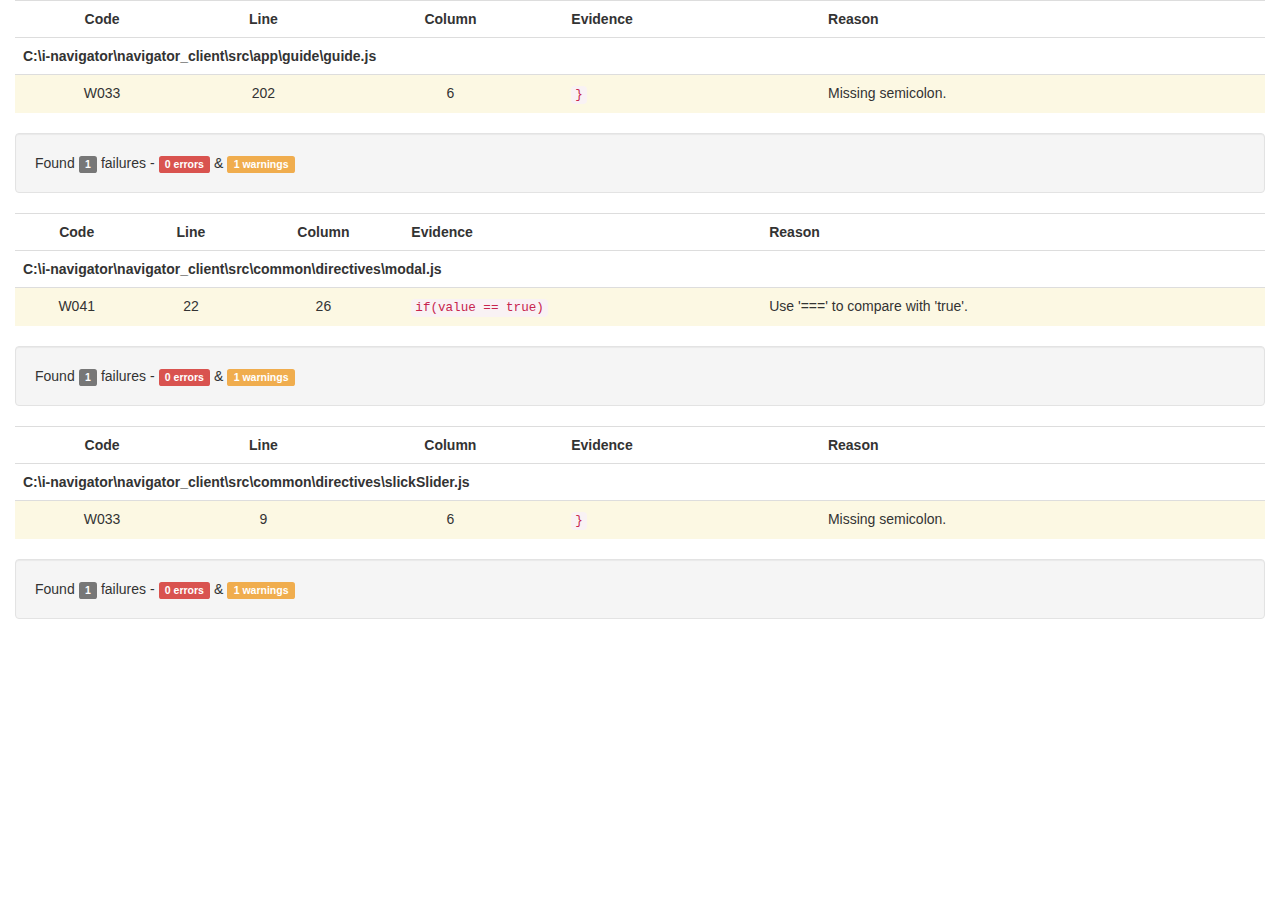
==== debug/jshint-output.html @ eae04aa6 "Modified the files for merge issues" ====
<!DOCTYPE html>
<html lang="en">
<head>
    <title>JSHint Report</title>

    <link rel="stylesheet" href="http://maxcdn.bootstrapcdn.com/bootstrap/3.2.0/css/bootstrap.min.css">
</head>
<body>

<div class="container-fluid">
    <table class="table table-hover">
        <tr>
            <th class="text-center">Code</th>
            <th class="text-center">Line</th>
            <th class="text-center">Column</th>
            <th>Evidence</th>
            <th>Reason</th>
        </tr>
        <tr><td colspan="5"><b>C:\i-navigator\navigator_client\src\app\guide\guide.js</b></td></tr><tr class="warning">
    <td class="text-center">W033</td>
    <td class="text-center">202</td>
    <td class="text-center">6</td>
    <td><code>    }</code></td>
    <td>Missing semicolon.</td>
</tr>
    </table>
    <div class="well">
    Found <span class="label label-default">1</span> failures - <span class="label label-danger">0 errors</span> &amp; <span class="label label-warning">1 warnings</span>
</div>
</div>

</body>
</html><!DOCTYPE html>
<html lang="en">
<head>
    <title>JSHint Report</title>

    <link rel="stylesheet" href="http://maxcdn.bootstrapcdn.com/bootstrap/3.2.0/css/bootstrap.min.css">
</head>
<body>

<div class="container-fluid">
    <table class="table table-hover">
        <tr>
            <th class="text-center">Code</th>
            <th class="text-center">Line</th>
            <th class="text-center">Column</th>
            <th>Evidence</th>
            <th>Reason</th>
        </tr>
        <tr><td colspan="5"><b>C:\i-navigator\navigator_client\src\common\directives\modal.js</b></td></tr><tr class="warning">
    <td class="text-center">W041</td>
    <td class="text-center">22</td>
    <td class="text-center">26</td>
    <td><code>                if(value == true)</code></td>
    <td>Use &#039;===&#039; to compare with &#039;true&#039;.</td>
</tr>
    </table>
    <div class="well">
    Found <span class="label label-default">1</span> failures - <span class="label label-danger">0 errors</span> &amp; <span class="label label-warning">1 warnings</span>
</div>
</div>

</body>
</html><!DOCTYPE html>
<html lang="en">
<head>
    <title>JSHint Report</title>

    <link rel="stylesheet" href="http://maxcdn.bootstrapcdn.com/bootstrap/3.2.0/css/bootstrap.min.css">
</head>
<body>

<div class="container-fluid">
    <table class="table table-hover">
        <tr>
            <th class="text-center">Code</th>
            <th class="text-center">Line</th>
            <th class="text-center">Column</th>
            <th>Evidence</th>
            <th>Reason</th>
        </tr>
        <tr><td colspan="5"><b>C:\i-navigator\navigator_client\src\common\directives\slickSlider.js</b></td></tr><tr class="warning">
    <td class="text-center">W033</td>
    <td class="text-center">9</td>
    <td class="text-center">6</td>
    <td><code>    }</code></td>
    <td>Missing semicolon.</td>
</tr>
    </table>
    <div class="well">
    Found <span class="label label-default">1</span> failures - <span class="label label-danger">0 errors</span> &amp; <span class="label label-warning">1 warnings</span>
</div>
</div>

</body>
</html>
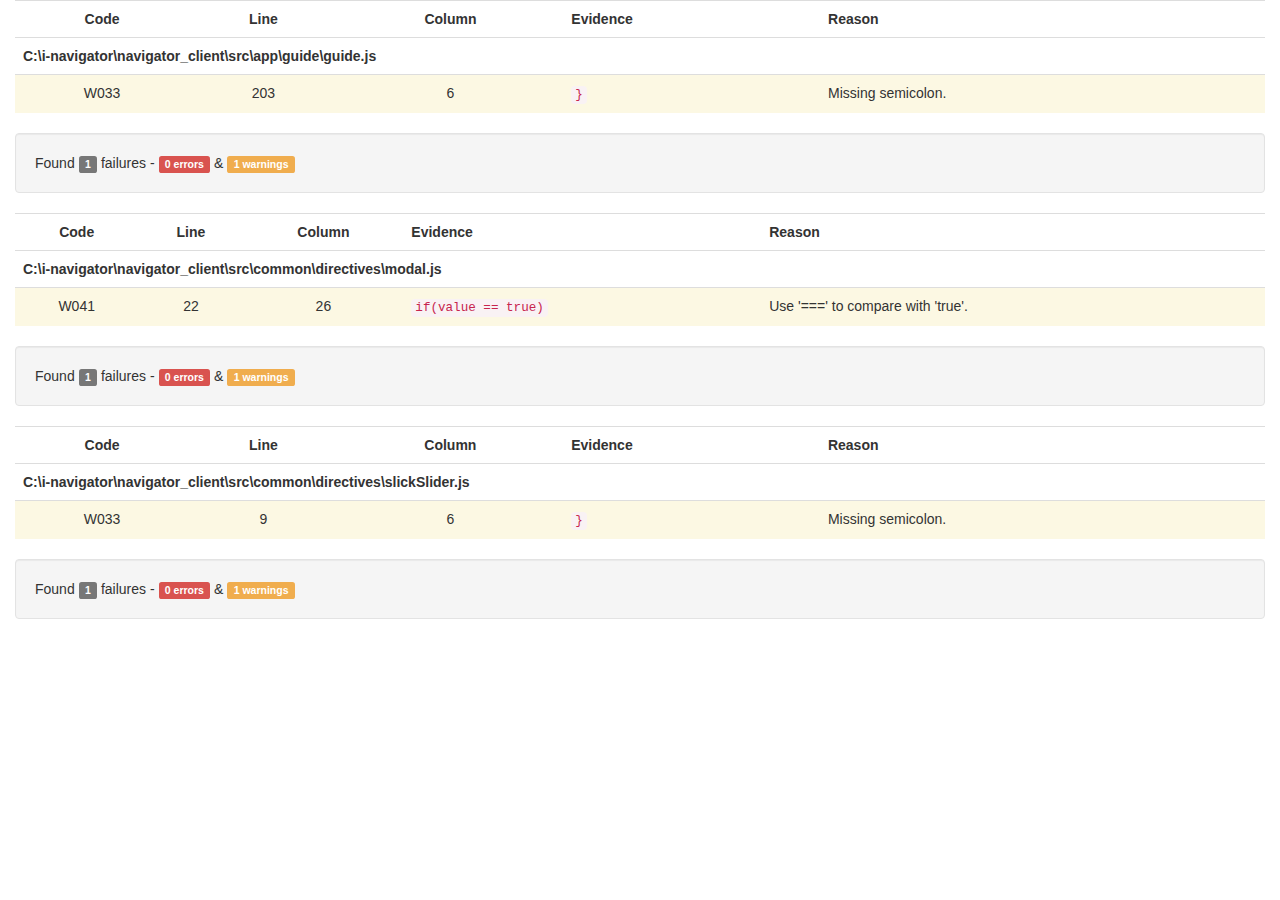
==== commit c3674ebe: "Minor modifications" ====
--- a/debug/jshint-output.html
+++ b/debug/jshint-output.html
@@ -18,7 +18,7 @@
         </tr>
         <tr><td colspan="5"><b>C:\i-navigator\navigator_client\src\app\guide\guide.js</b></td></tr><tr class="warning">
     <td class="text-center">W033</td>
-    <td class="text-center">202</td>
+    <td class="text-center">203</td>
     <td class="text-center">6</td>
     <td><code>    }</code></td>
     <td>Missing semicolon.</td>
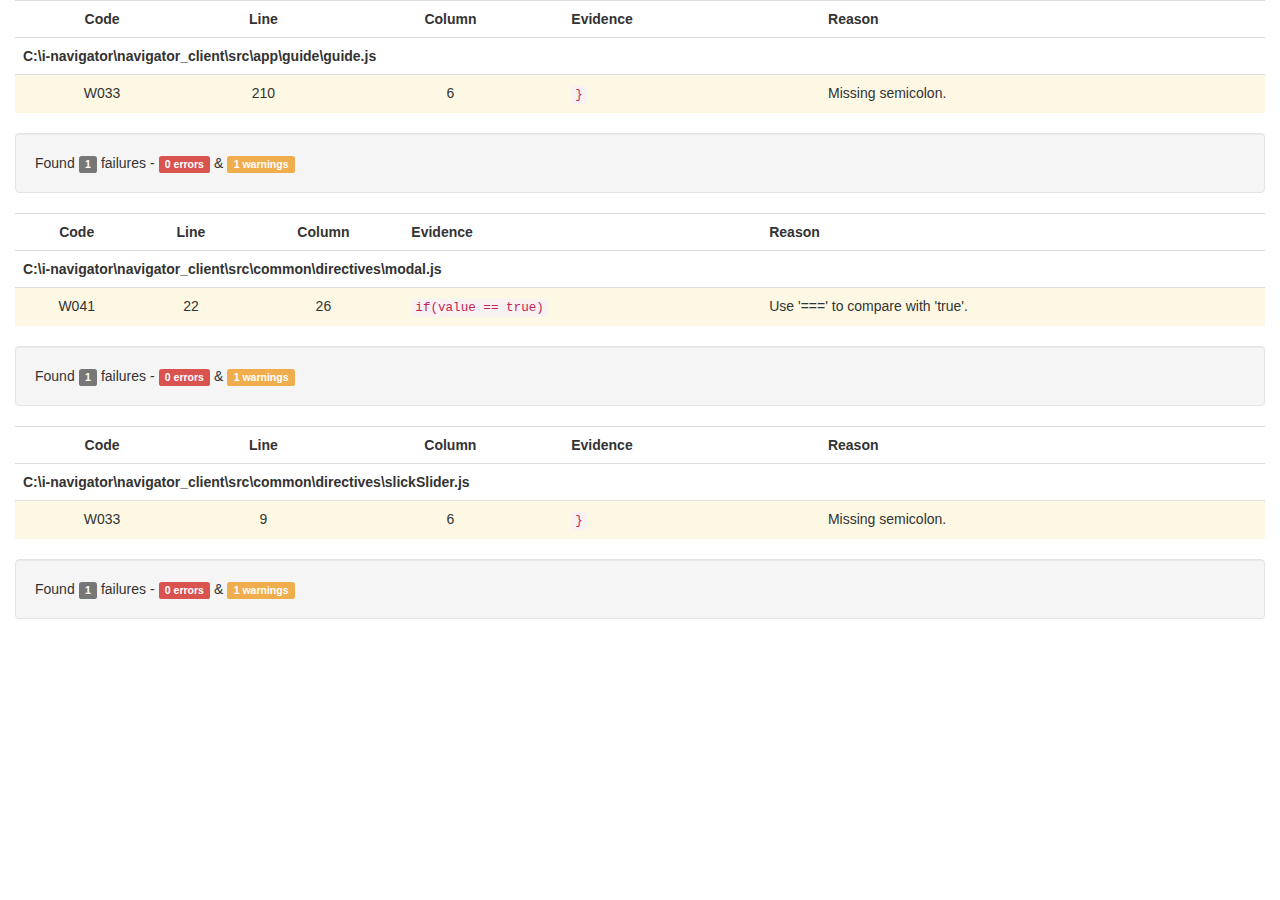
==== commit 47fbc09d: "Modificaations for usage" ====
--- a/debug/jshint-output.html
+++ b/debug/jshint-output.html
@@ -18,7 +18,7 @@
         </tr>
         <tr><td colspan="5"><b>C:\i-navigator\navigator_client\src\app\guide\guide.js</b></td></tr><tr class="warning">
     <td class="text-center">W033</td>
-    <td class="text-center">203</td>
+    <td class="text-center">210</td>
     <td class="text-center">6</td>
     <td><code>    }</code></td>
     <td>Missing semicolon.</td>
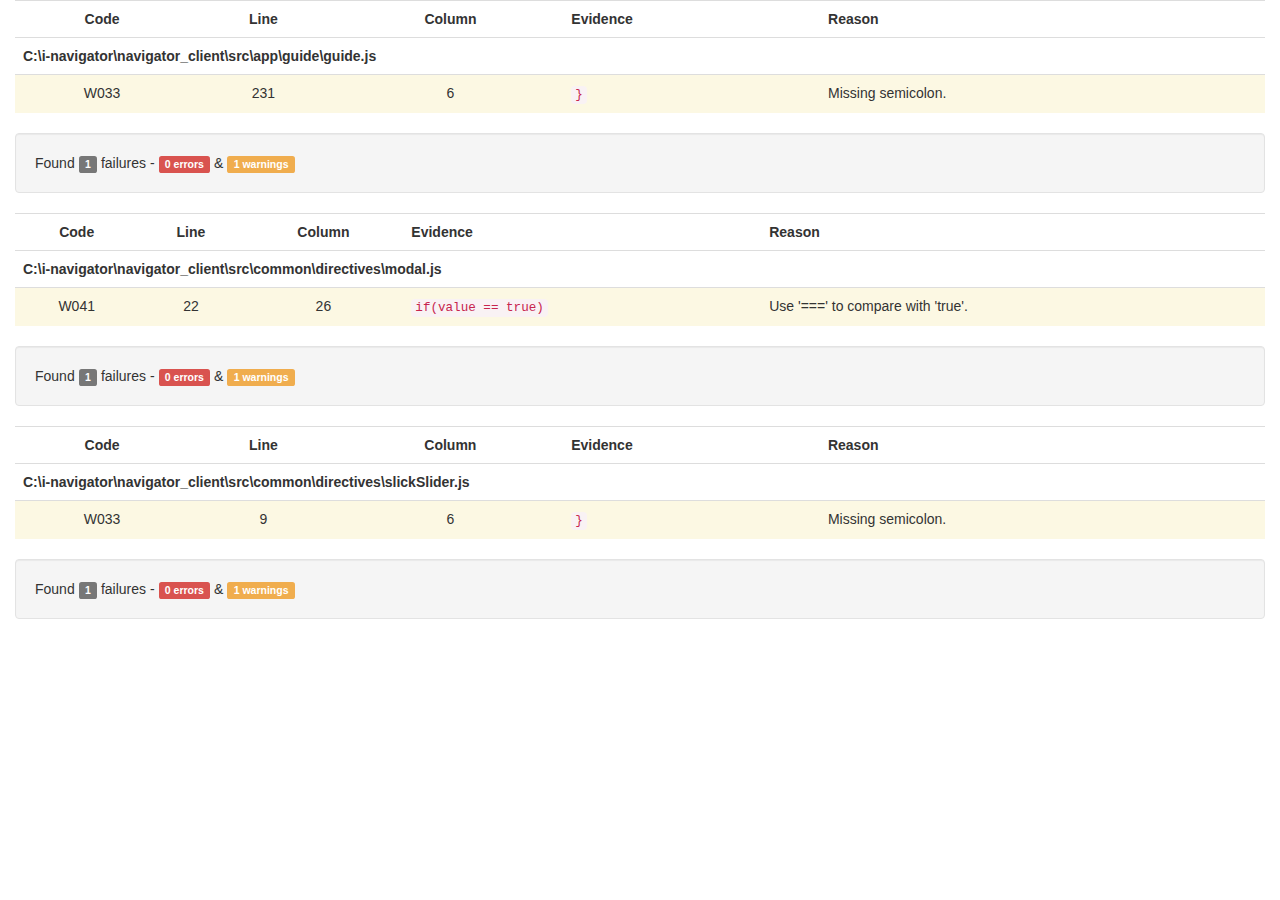
==== commit 44be3094: "Modified dayPlus code to correct the error" ====
--- a/debug/jshint-output.html
+++ b/debug/jshint-output.html
@@ -18,7 +18,7 @@
         </tr>
         <tr><td colspan="5"><b>C:\i-navigator\navigator_client\src\app\guide\guide.js</b></td></tr><tr class="warning">
     <td class="text-center">W033</td>
-    <td class="text-center">210</td>
+    <td class="text-center">231</td>
     <td class="text-center">6</td>
     <td><code>    }</code></td>
     <td>Missing semicolon.</td>
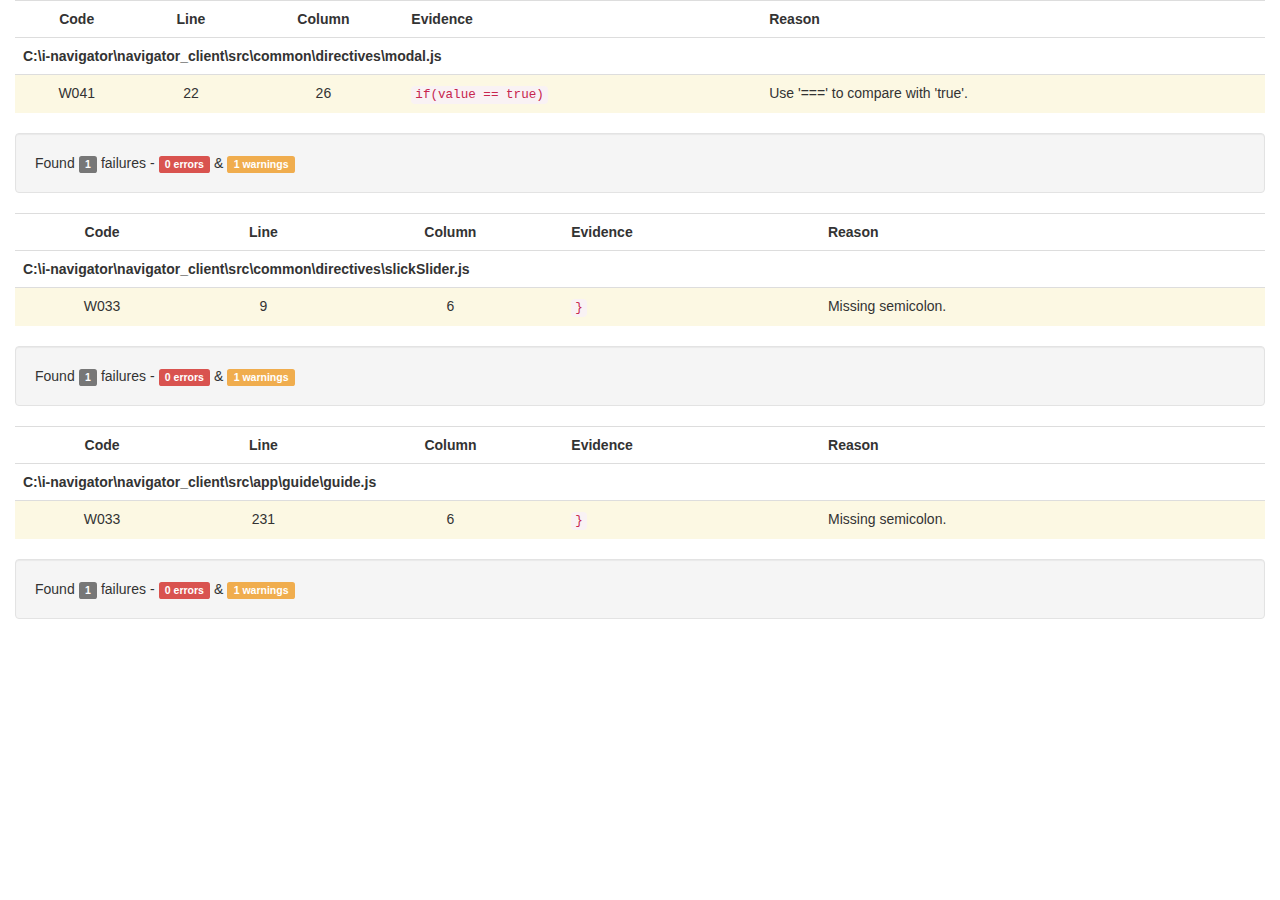
==== commit 4b60f7aa: "Minor modifications" ====
--- a/debug/jshint-output.html
+++ b/debug/jshint-output.html
@@ -1,36 +1,4 @@
 <!DOCTYPE html>
-<html lang="en">
-<head>
-    <title>JSHint Report</title>
-
-    <link rel="stylesheet" href="http://maxcdn.bootstrapcdn.com/bootstrap/3.2.0/css/bootstrap.min.css">
-</head>
-<body>
-
-<div class="container-fluid">
-    <table class="table table-hover">
-        <tr>
-            <th class="text-center">Code</th>
-            <th class="text-center">Line</th>
-            <th class="text-center">Column</th>
-            <th>Evidence</th>
-            <th>Reason</th>
-        </tr>
-        <tr><td colspan="5"><b>C:\i-navigator\navigator_client\src\app\guide\guide.js</b></td></tr><tr class="warning">
-    <td class="text-center">W033</td>
-    <td class="text-center">231</td>
-    <td class="text-center">6</td>
-    <td><code>    }</code></td>
-    <td>Missing semicolon.</td>
-</tr>
-    </table>
-    <div class="well">
-    Found <span class="label label-default">1</span> failures - <span class="label label-danger">0 errors</span> &amp; <span class="label label-warning">1 warnings</span>
-</div>
-</div>
-
-</body>
-</html><!DOCTYPE html>
 <html lang="en">
 <head>
     <title>JSHint Report</title>
@@ -94,4 +62,36 @@
 </div>
 
 </body>
+</html><!DOCTYPE html>
+<html lang="en">
+<head>
+    <title>JSHint Report</title>
+
+    <link rel="stylesheet" href="http://maxcdn.bootstrapcdn.com/bootstrap/3.2.0/css/bootstrap.min.css">
+</head>
+<body>
+
+<div class="container-fluid">
+    <table class="table table-hover">
+        <tr>
+            <th class="text-center">Code</th>
+            <th class="text-center">Line</th>
+            <th class="text-center">Column</th>
+            <th>Evidence</th>
+            <th>Reason</th>
+        </tr>
+        <tr><td colspan="5"><b>C:\i-navigator\navigator_client\src\app\guide\guide.js</b></td></tr><tr class="warning">
+    <td class="text-center">W033</td>
+    <td class="text-center">231</td>
+    <td class="text-center">6</td>
+    <td><code>    }</code></td>
+    <td>Missing semicolon.</td>
+</tr>
+    </table>
+    <div class="well">
+    Found <span class="label label-default">1</span> failures - <span class="label label-danger">0 errors</span> &amp; <span class="label label-warning">1 warnings</span>
+</div>
+</div>
+
+</body>
 </html>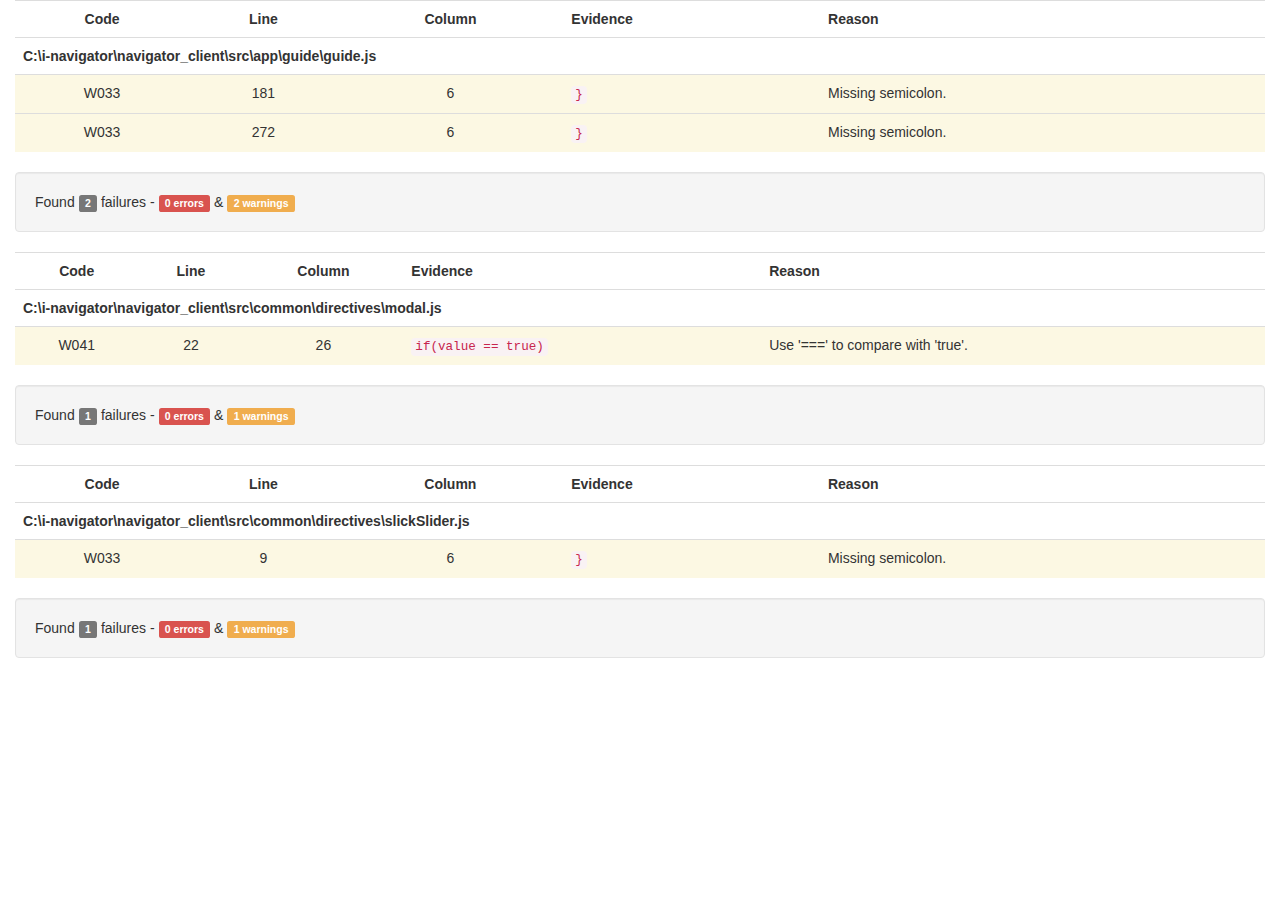
==== commit b5ef05d8: "Trending now and recommendation changes" ====
--- a/debug/jshint-output.html
+++ b/debug/jshint-output.html
@@ -1,4 +1,42 @@
 <!DOCTYPE html>
+<html lang="en">
+<head>
+    <title>JSHint Report</title>
+
+    <link rel="stylesheet" href="http://maxcdn.bootstrapcdn.com/bootstrap/3.2.0/css/bootstrap.min.css">
+</head>
+<body>
+
+<div class="container-fluid">
+    <table class="table table-hover">
+        <tr>
+            <th class="text-center">Code</th>
+            <th class="text-center">Line</th>
+            <th class="text-center">Column</th>
+            <th>Evidence</th>
+            <th>Reason</th>
+        </tr>
+        <tr><td colspan="5"><b>C:\i-navigator\navigator_client\src\app\guide\guide.js</b></td></tr><tr class="warning">
+    <td class="text-center">W033</td>
+    <td class="text-center">181</td>
+    <td class="text-center">6</td>
+    <td><code>	}</code></td>
+    <td>Missing semicolon.</td>
+</tr><tr class="warning">
+    <td class="text-center">W033</td>
+    <td class="text-center">272</td>
+    <td class="text-center">6</td>
+    <td><code>    }</code></td>
+    <td>Missing semicolon.</td>
+</tr>
+    </table>
+    <div class="well">
+    Found <span class="label label-default">2</span> failures - <span class="label label-danger">0 errors</span> &amp; <span class="label label-warning">2 warnings</span>
+</div>
+</div>
+
+</body>
+</html><!DOCTYPE html>
 <html lang="en">
 <head>
     <title>JSHint Report</title>
@@ -62,36 +100,4 @@
 </div>
 
 </body>
-</html><!DOCTYPE html>
-<html lang="en">
-<head>
-    <title>JSHint Report</title>
-
-    <link rel="stylesheet" href="http://maxcdn.bootstrapcdn.com/bootstrap/3.2.0/css/bootstrap.min.css">
-</head>
-<body>
-
-<div class="container-fluid">
-    <table class="table table-hover">
-        <tr>
-            <th class="text-center">Code</th>
-            <th class="text-center">Line</th>
-            <th class="text-center">Column</th>
-            <th>Evidence</th>
-            <th>Reason</th>
-        </tr>
-        <tr><td colspan="5"><b>C:\i-navigator\navigator_client\src\app\guide\guide.js</b></td></tr><tr class="warning">
-    <td class="text-center">W033</td>
-    <td class="text-center">231</td>
-    <td class="text-center">6</td>
-    <td><code>    }</code></td>
-    <td>Missing semicolon.</td>
-</tr>
-    </table>
-    <div class="well">
-    Found <span class="label label-default">1</span> failures - <span class="label label-danger">0 errors</span> &amp; <span class="label label-warning">1 warnings</span>
-</div>
-</div>
-
-</body>
 </html>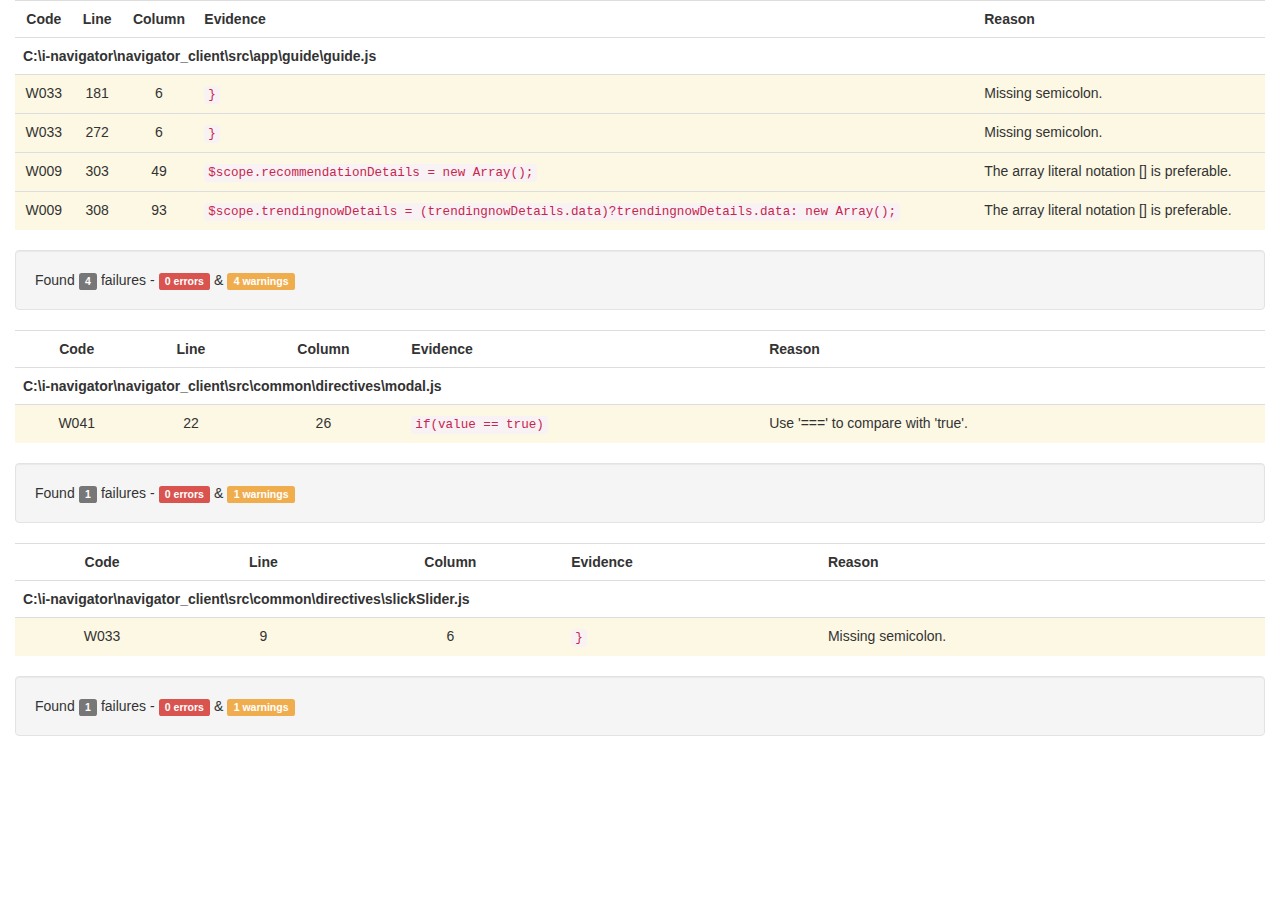
==== commit 798a321c: "Recomemmendation and trending now modifications" ====
--- a/debug/jshint-output.html
+++ b/debug/jshint-output.html
@@ -28,10 +28,22 @@
     <td class="text-center">6</td>
     <td><code>    }</code></td>
     <td>Missing semicolon.</td>
+</tr><tr class="warning">
+    <td class="text-center">W009</td>
+    <td class="text-center">303</td>
+    <td class="text-center">49</td>
+    <td><code>		$scope.recommendationDetails = new Array();</code></td>
+    <td>The array literal notation [] is preferable.</td>
+</tr><tr class="warning">
+    <td class="text-center">W009</td>
+    <td class="text-center">308</td>
+    <td class="text-center">93</td>
+    <td><code>	$scope.trendingnowDetails = (trendingnowDetails.data)?trendingnowDetails.data: new Array();</code></td>
+    <td>The array literal notation [] is preferable.</td>
 </tr>
     </table>
     <div class="well">
-    Found <span class="label label-default">2</span> failures - <span class="label label-danger">0 errors</span> &amp; <span class="label label-warning">2 warnings</span>
+    Found <span class="label label-default">4</span> failures - <span class="label label-danger">0 errors</span> &amp; <span class="label label-warning">4 warnings</span>
 </div>
 </div>
 
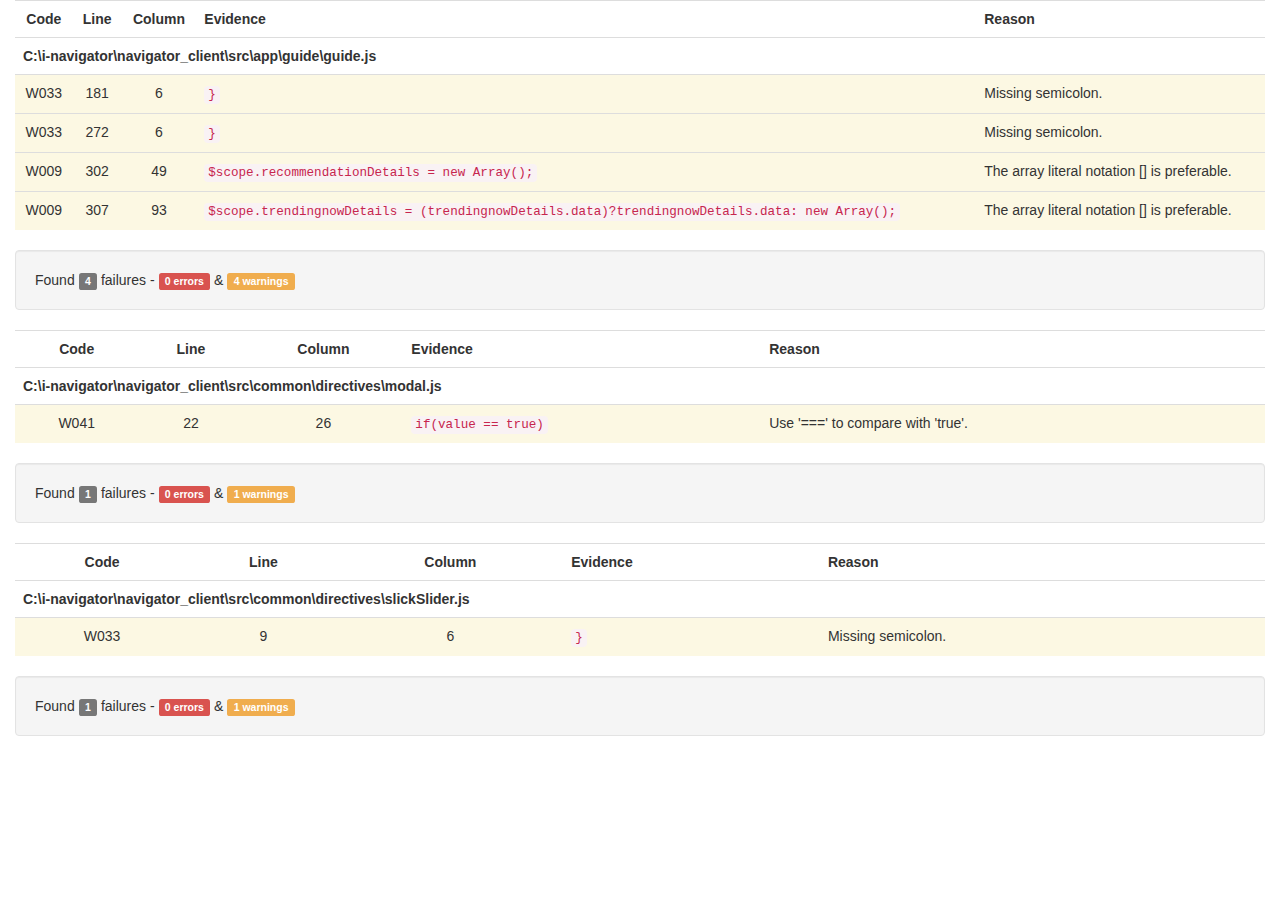
==== commit 1a08dacd: "Final modifications for trending now and recommendations template" ====
--- a/debug/jshint-output.html
+++ b/debug/jshint-output.html
@@ -30,13 +30,13 @@
     <td>Missing semicolon.</td>
 </tr><tr class="warning">
     <td class="text-center">W009</td>
-    <td class="text-center">303</td>
+    <td class="text-center">302</td>
     <td class="text-center">49</td>
     <td><code>		$scope.recommendationDetails = new Array();</code></td>
     <td>The array literal notation [] is preferable.</td>
 </tr><tr class="warning">
     <td class="text-center">W009</td>
-    <td class="text-center">308</td>
+    <td class="text-center">307</td>
     <td class="text-center">93</td>
     <td><code>	$scope.trendingnowDetails = (trendingnowDetails.data)?trendingnowDetails.data: new Array();</code></td>
     <td>The array literal notation [] is preferable.</td>
